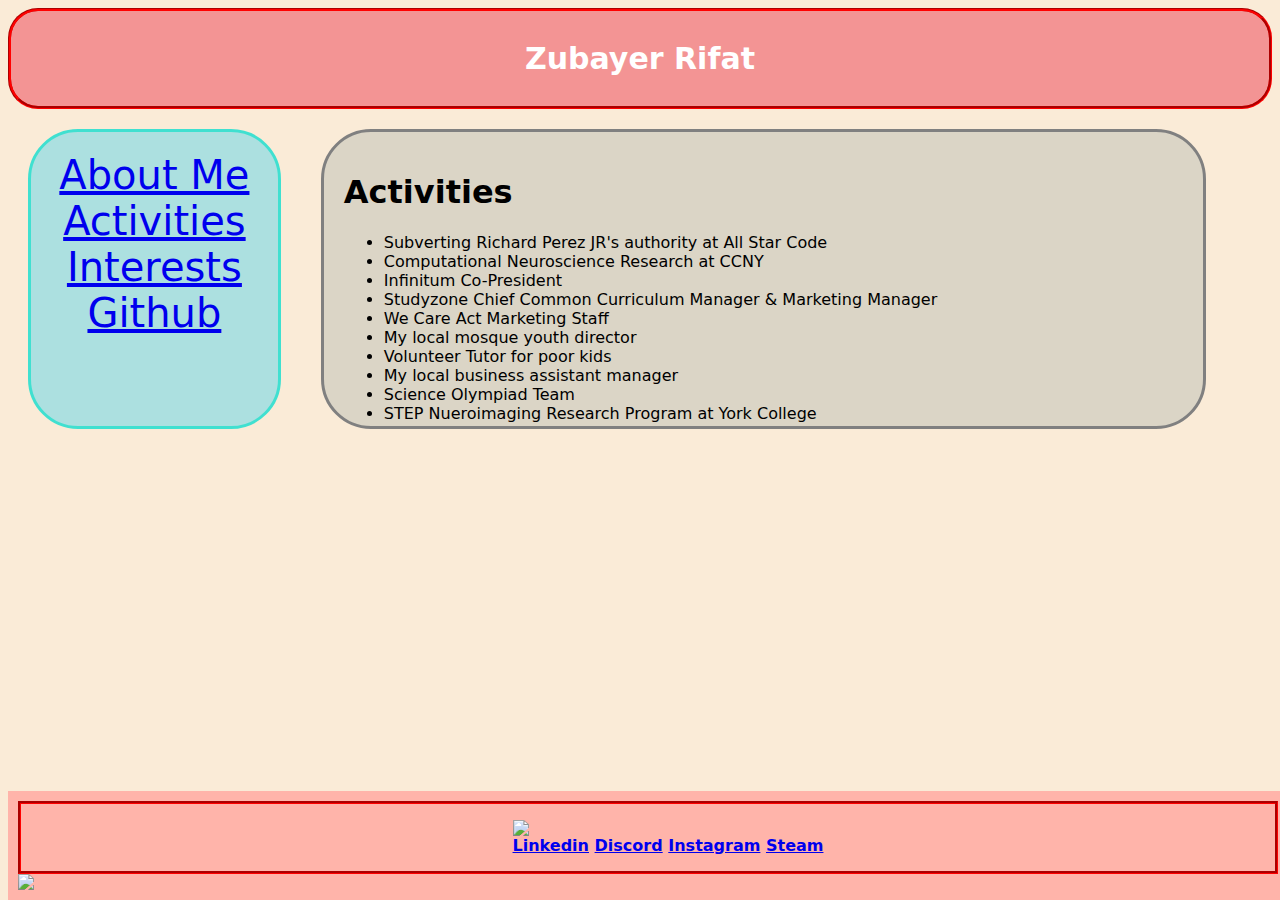
==== index2.html @ 358b0952 "first commit" ====
<!DOCTYPE html>
<html lang="en">
<head>
    <meta charset="UTF-8">
    <meta name="viewport" content="width=device-width, initial-scale=1.0">
    <link rel="stylesheet" type="text/css" href="style.css" />
    <title>Document</title>
</head>
<body>
    <header>
        <h2>Zubayer Rifat</h2>
      </header>
      
      <section>
        <nav>
          <div><a href="index.html">About Me</a></div>
          <div><a href="index2.html">Activities</a></div>
          <div><a href="index3.html">Interests</a></div>
          <div><a href="index4.html">Github</a></div>
        </nav>
        
        <article>
          <h1>Activities</h1>
          <ul>
            <li>Subverting Richard Perez JR's authority at All Star Code</li>
            <li>Computational Neuroscience Research at CCNY</li>
            <li>Infinitum Co-President</li>
            <li>Studyzone Chief Common Curriculum Manager & Marketing Manager</li>
            <li>We Care Act Marketing Staff </li>
            <li>My local mosque youth director</li>
            <li>Volunteer Tutor for poor kids</li>
            <li>My local business assistant manager</li>
            <li>Science Olympiad Team</li>
            <li>STEP Nueroimaging Research Program at York College</li>
            
          </ul>
        </article>
      </section>
      
      <footer>
        <b>
            <ul>
              <img src='zuban.png'>
              <a href="#">Linkedin</a>
              <a href="#">Discord</a>
              <a href="#">Instagram</a>
              <a href='#'>Steam</a>
            </ul>
          </b>
          <img src="zubayer.png";
      </footer>


      
      </body>
---- style.css ----
* {
    box-sizing: border-box;
  }
  
  body {
    font-family: system-ui, -apple-system, BlinkMacSystemFont, 'Segoe UI', Roboto, Oxygen, Ubuntu, Cantarell, 'Open Sans', 'Helvetica Neue', sans-serif;
    background-color: antiquewhite;
  }
  
  /* Style the header */
  header {
    background-color: #f39494;
    padding: 5px;
    text-align: center;
    font-size: 35px;
    color: white;
    border-radius: 30px 30px 30px 30px;
    border-style:groove;
    border-color: red;
    font-size: 20px
  
  }
  
  
  /* Create two columns/boxes that floats next to each other */
  nav {
    float: left;
    width: 20%;
    height: 300px; /* only for demonstration, should be removed */
    background: #ace0e0;
    padding: 20px;
    border-radius: 50px 50px 50px 50px;
    margin: 20px 20px 20px 20px;
    border-style: solid;
    border-color: turquoise;
  }
  
  /* Style the list inside the menu */
  nav ul {
    list-style-type: none;
    padding:0;
  }
  
  article {
    float: left;
    padding: 20px;
    width: 70%;
    background-color: #dbd5c6;
    height: 300px; /* only for demonstration, should be removed */
    border-radius: 50px 50px 50px 50px;
    margin-left: 20px;
    margin-top: 20px;
    margin-bottom: 20px;
    border-style: solid;
    border-color: gray
    
  
  }
  
  div {
    font-family:system-ui, -apple-system, BlinkMacSystemFont, 'Segoe UI', Roboto, Oxygen, Ubuntu, Cantarell, 'Open Sans', 'Helvetica Neue', sans-serif;
    font-size: 40px;
    display: flex;
    justify-content: space-evenly;
  
  }
  
  
  
  /* Clear floats after the columns */
  section::after {
    content: "";
    display: table;
    clear: both;
  }
  
  /* Style the footer */
  footer {
    background-color: #ffb4aa;
    padding: 10px;
    text-align: center;
    color: white;
    position: absolute;
    bottom: 0;
    width: 100%;
  
  }
  
  b {
    display: flex;
    justify-content: space-around;
    border-style: groove;
    border-color: red;
    
    
  }
  
  /* Responsive layout - makes the two columns/boxes stack on top of each other instead of next to each other, on small screens */
  @media (max-width: 600px) {
    nav, article {
      width: 100%;
      height: auto;
    }
  }
  
  
  img {
    width: 100px;
    display: flex;
    justify-content:center;
  
  }
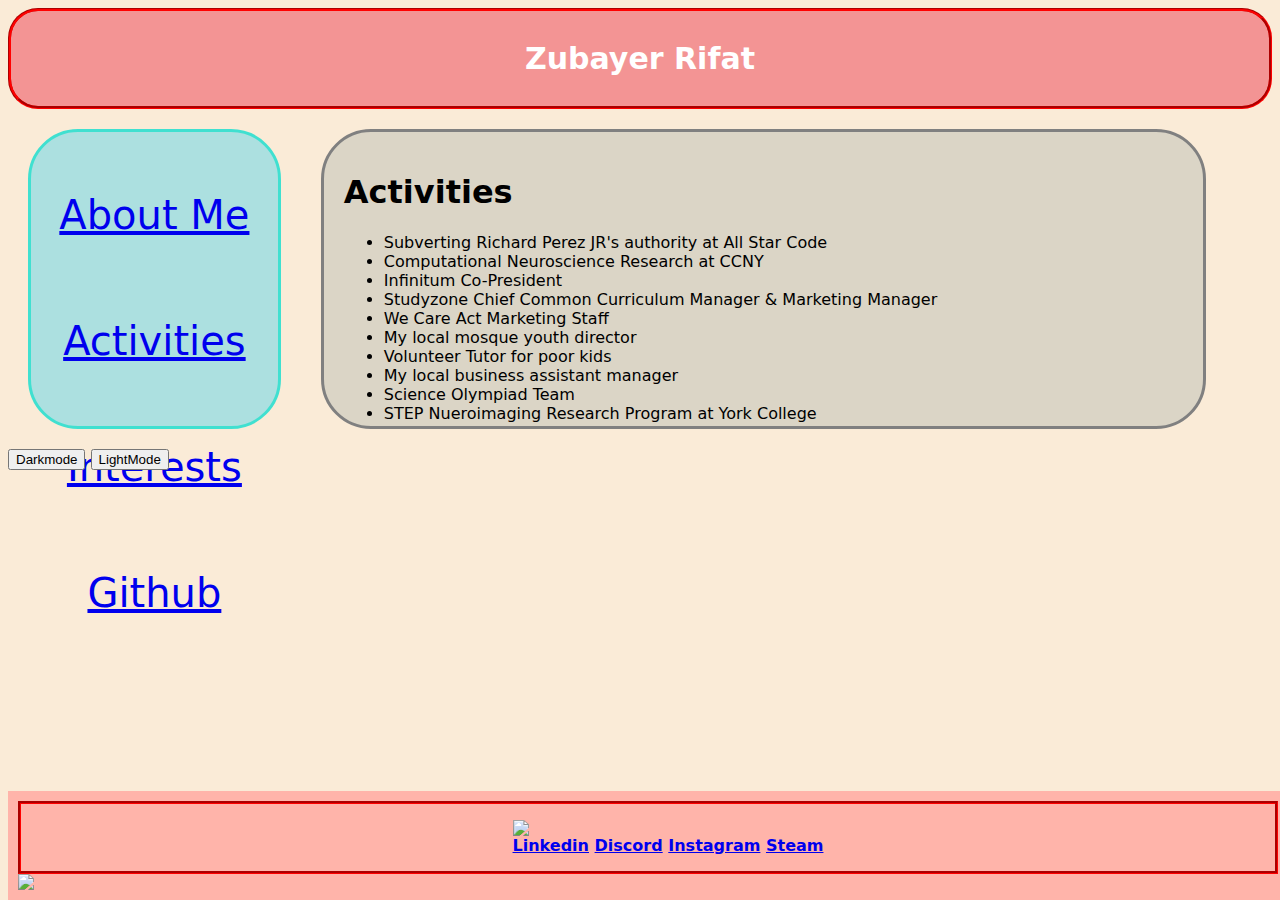
==== commit 96f7f60b: "website" ====
--- a/index2.html
+++ b/index2.html
@@ -1,3 +1,5 @@
+
+
 <!DOCTYPE html>
 <html lang="en">
 <head>
@@ -9,15 +11,33 @@
 <body>
     <header>
         <h2>Zubayer Rifat</h2>
-      </header>
+    </header>
       
-      <section>
+    <section>
         <nav>
-          <div><a href="index.html">About Me</a></div>
-          <div><a href="index2.html">Activities</a></div>
-          <div><a href="index3.html">Interests</a></div>
-          <div><a href="index4.html">Github</a></div>
+            <div class="box">
+                <ul>
+                    <li><a href="index.html">About Me</a></li>
+                </ul>
+            </div>
+            <div class="box">
+                <ul>
+                    <li><a href="index2.html">Activities</a></li>
+                </ul>
+            </div>
+            <div class="box">
+                <ul>
+                    <li><a href="index3.html">Interests</a></li>
+                </ul>
+            </div>
+            <div class="box">
+                <ul>
+                    <li><a href="index4.html">Github</a></li>
+                </ul>
+            </div>
         </nav>
+
+        <div></div>
         
         <article>
           <h1>Activities</h1>
@@ -35,21 +55,24 @@
             
           </ul>
         </article>
-      </section>
+    </section>
       
-      <footer>
+    <button onclick="toggleDarkMode()">Darkmode</button>
+    <button onclick="disableDarkMode()">LightMode</button>
+
+    <footer>
         <b>
             <ul>
-              <img src='zuban.png'>
-              <a href="#">Linkedin</a>
-              <a href="#">Discord</a>
-              <a href="#">Instagram</a>
-              <a href='#'>Steam</a>
+                <img src='zuban.png'>
+                <a href="https://www.linkedin.com/in/zubayer-rifat-17a8471b8/">Linkedin</a>
+                <a href="#">Discord</a>
+                <a href="https://www.instagram.com/zubaniyah/?hl=en">Instagram</a>
+                <a href='https://steamcommunity.com/profiles/76561198985148196'>Steam</a>
             </ul>
-          </b>
-          <img src="zubayer.png";
-      </footer>
+        </b>
+        <img src="zubayer.png">
+    </footer>
 
-
-      
-      </body>+    <script src="script.js"></script>
+</body>
+</html>